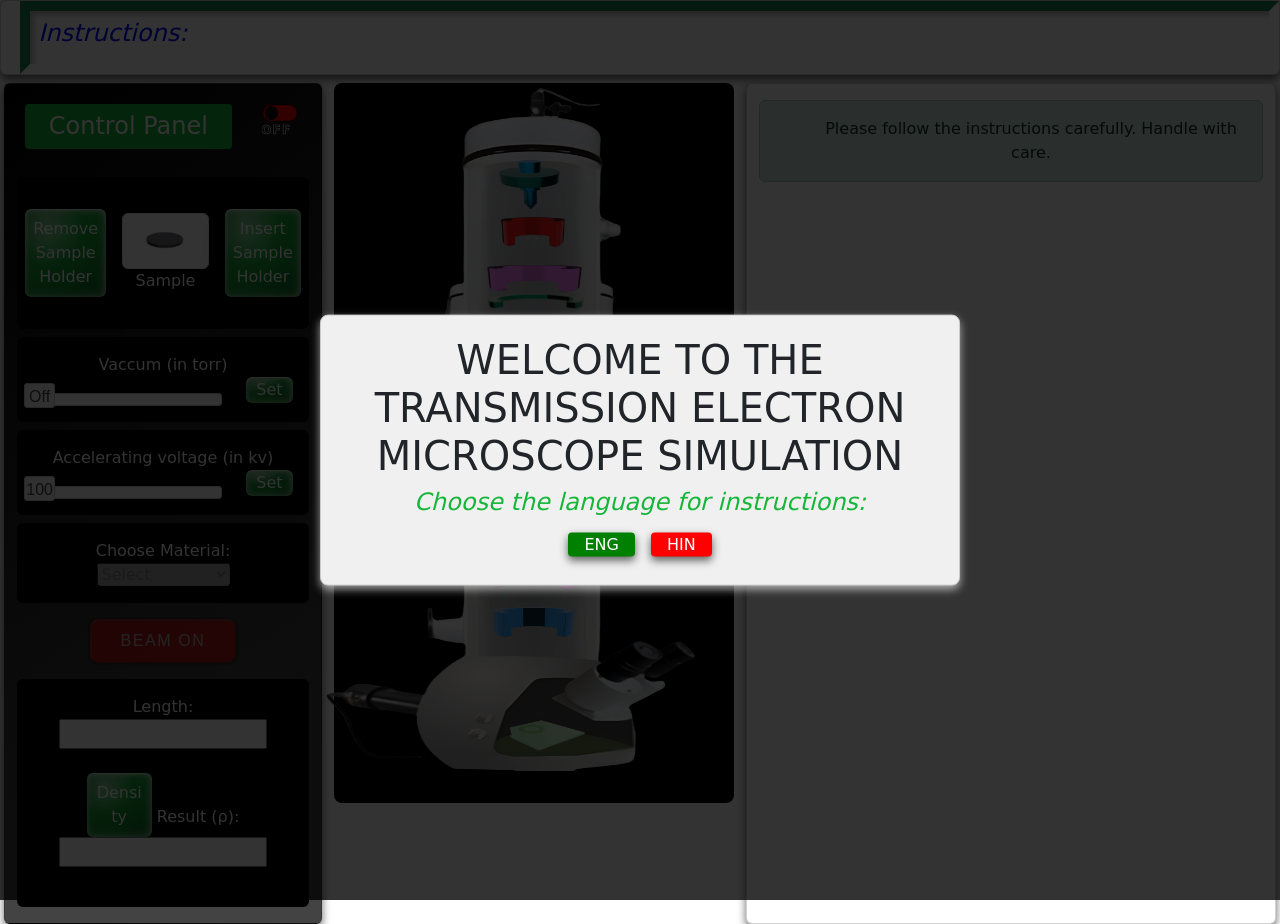
==== experiment/simulation/iframes/simulator.html @ 1d3f3c45 "Update simulator" ====
<!DOCTYPE html>
<html lang="en">
  <head>
    <meta charset="utf-8" />
    <meta name="viewport" content="width=device-width, initial-scale=1" />
    <title>TEM</title>

    <link rel="stylesheet" href="../css/simulator.css" />
    <link rel="stylesheet" href="../css/controls.css" />
    <link rel="stylesheet" href="../css/jquery-ui.css" />
    <link rel="stylesheet" href="../css/bootstrap.min.css" />

    <!-- <link href="https://cdn.jsdelivr.net/npm/bootstrap@5.3.1/dist/css/bootstrap.min.css" rel="stylesheet" 
    integrity="sha384-4bw+/aepP/YC94hEpVNVgiZdgIC5+VKNBQNGCHeKRQN+PtmoHDEXuppvnDJzQIu9" 
    crossorigin="anonymous"> -->
  </head>

  <body>
    <!-- dialogue-box -->
    <div

      id="dialogue-box-parent"
      style="
        width: 100vw;
        height: 100vh;
        z-index: 999;
        position: absolute;
        background-color: rgba(0, 0, 0, 0.8);
        display: block;
      "
    >
      <div class="dialogue-box">
        <h1>WELCOME TO THE TRANSMISSION ELECTRON MICROSCOPE SIMULATION</h1>
        <h4 style="color: #16b639; font-style: italic">
          Choose the language for instructions:
        </h4>
        <div style="display: flex;">
          <button onclick="englishVoice(this)" style="background-color: green;">
            ENG
          </button>
          <button onclick="hindiVoice(this)" style="background-color: red;">
            HIN
          </button>
        </div>
      </div>
    </div>

    <!-- experiment instructions -->

    <div class="mg card fluid-container mb-2">
      <div class="header-bar p-2">
        <h4 class="" style="color: blue; font-style: italic; display: inline-block;">Instructions:</h4>
        <div id="typer" style="display: inline-block; margin-left: 1rem; font-size: larger; font-weight: bold;"></div>
      </div>
    </div>
    <!-- end of experiment instructions -->

    <div class="row text-center">
      <!-- col 1 start -->
      <div class="card control_panel col-xl-3">
        <!-- start button -->
        <div
          class="badge d-flex justify-content-between"
          style="margin-bottom: 1rem"
        >
          <h4
            class=""
            style="
              background-color: #16b639;
              border-radius: 4px;
              padding: 0.5rem 1.5rem;
            "
          >
            Control Panel
          </h4>
          <div>
            <!-- <div class="label-heading">Switch</div> -->
            <input
              id="toggle id"
              class="toggle"
              type="checkbox"
              role="switch"
              name="toggle"
              value="on"
              onclick="toggleSwitch(this);"
            />
            <label for="toggle" class="slot">
              <span class="slot__label">OFF</span>
              <span class="slot__label">ON</span>
            </label>
          </div>
        </div>
        <!-- start button end -->

        <!-- sample load -->
        <div class="d-flex justify-content-center align-items-center boxx">
          <button
            id="removeButton"
            class="button-91 m-3 p-2"
            style="border-style: none"
            disabled
          >
            Remove Sample Holder
          </button>
          <div class="col-sm-4" id="sample">
            <img
              id="image-y"
              src="../images/parts/specimen.png"
              alt="Y"
              class="img-thumbnail img-fluid moveable-image y"
            />
            Sample
          </div>
          <button
            id="insertButton"
            class="button-91 m-3 p-2"
            style="border-style: none"
            disabled
          >
            Insert Sample Holder
          </button>
        </div>
        <!-- sample load end -->

        <!-- vaccum slider -->
        <div class="mt-2 boxx">
          <label for=" formControlRange" disabled>Vaccum (in torr)</label>
          <div class="row">
            <div class="col-9">
              <div id="vslider" class="mt-3">
                <div
                  class="custom-handle ui-slider-handle"
                  style="padding: 0px"
                ></div>
              </div>
            </div>
            <div class="col-3">
              <button id="setvac" class="button-91 w-100" disabled>Set</button>
            </div>
          </div>
        </div>
        <!-- end of vaccum slider -->

        <!-- acc voltage slider -->
        <div class="mt-2 boxx">
          <label for="formControlRange">Accelerating voltage (in kv)</label>
          <div class="row">
            <div class="col-9">
              <div id="avslider" class="mt-3">
                <div
                  class="custom-handle ui-slider-handle"
                  style="padding: 0px"
                ></div>
              </div>
            </div>
            <div class="col-3">
              <button id="setav" class="button-91 w-100" disabled>Set</button>
            </div>
          </div>
        </div>
        <!-- acc voltage slider end -->

        <!--  Choosing Material -->
        <div class="boxx mt-2">
          <label for="input">Choose Material: </label>
          <select class="imgMode" onchange="change()" id="position" disabled>
            <option disabled selected>Select</option>
            <option value="1">Steel Material</option>
            
          </select>
        </div>
        <!-- Choosing material end -->

        <!-- beam on -->
        <div class="">
          <button id="on" class="but sm w-50 m-3" disabled>Beam On</button>
          <!-- <button id="reloadButton" class="but sm w-50 m-3" disabled>Reset</button> -->
        </div>
        <!-- beam off -->

        <!-- magnification slider -->
        <!-- <div class="boxx mt-2">
          <label for="formControlRange">Magnification</label>
          <div class="row">
            <div class="col-9">
              <div id="mslider" class="mt-3">
                <div
                  class="custom-handle ui-slider-handle"
                  style="padding: 0px"
                ></div>
              </div>
            </div>
            <div class="col-3">
              <button id="setmag" class="button-91 w-100" disabled>Set</button>
            </div>
          </div>
        </div> -->
        <!-- Density calculator Input Box -->
        <div class="boxx ">
          <form id="calcForm">
            <!-- Text Input Field -->
            <label for="name">Length:</label>
            <input
              type="text"
              id="lengthInput"
              name="name"
              placeholder=""
              required
            />
            <br />
            <br />
            <!-- Submit Button -->
            <button class="button-91 w-25 p-2" type="submit">Density</button>
           
            <label for="result">Result (ρ):</label>
            <input
              type="text"
              id="resultInput"
              name="result"
              readonly
            /><br /><br />
          </form>
        </div>
        <!-- magnification slider end -->
      </div>
      <!-- col 1 end -->

      <!-- col 2 start -->
      <div
        class="col-xl-4 themed-grid-col"
        id="adjust-machine"
        style="position: relative"
      >
        <!-- simulation/machine -->
        <!-- <img src="../images/bg/tem_back.png" alt="TEM back" width="400" height="600"> -->

        <div class="panel-2">
          <!-- parts -->
          <img
            data-id="9"
            src="../images/bg/tem-3d3.png"
            class="part a"
            style="width: 25rem; height: 43rem"
          />

          <div class="image-hover" style="top: 4.6rem; right: -0.2rem">
            <img id="part1" src="../images/parts/eg.png" alt="Hover Image" />
            <div class="hover-text card">
              <p>Electron Gun</p>
            </div>
          </div>
          <div class="image-hover" style="top: 3.6rem">
            <img src="../images/parts/red.png" id="part2" />
            <div class="hover-text card">
              <p>Anode</p>
            </div>
          </div>
          <div class="image-hover" style="top: 2.3rem">
            <img src="../images/parts/pink.png" id="part3" />
            <div class="hover-text card">
              <p>Condenser-lens-1</p>
            </div>
          </div>
          <div class="image-hover" style="top: -0.7rem; right: 0.2rem">
            <img
              data-id="4"
              title="specimen"
              src="../images/parts/green.png"
              id="part4"
            />
            <div class="hover-text card">
              <p>Condenser-lens-2</p>
            </div>
          </div>

          <!-- specimen -->
          <div class="image-hover" style="top: -2.9rem; right: 0.2rem">
            <img
              data-id="4"
              title="specimen"
              src="../images/parts/specimen.png"
              id="part11"
            />
          </div>
          <!-- end of specimen -->

          <div class="image-hover" style="top: -3rem">
            <img
              data-id="5"
              title="coil"
              src="../images/parts/blue.png"
              id="part5"
            />
            <div class="hover-text card">
              <p>Objective-lens-2</p>
            </div>
          </div>
          <div class="image-hover" style="bottom: 8.5rem; right: 0.2rem">
            <img
              data-id="6"
              title="objective_aperture_lens"
              src="../images/parts/green.png"
              id="part6"
            />
            <div class="hover-text card">
              <p>Objective-lens-1</p>
            </div>
          </div>
          <div class="image-hover" style="bottom: 14rem; right: 0.2rem">
            <img
              data-id="7"
              title="intermediate_lens"
              src="../images/parts/green.png"
              id="part7"
            />
            <div class="hover-text card">
              <p>Intermediate-lens</p>
            </div>
          </div>
          <div class="image-hover" style="bottom: 18.5rem">
            <img
              data-id="8"
              title="projector_lens"
              src="../images/parts/pink.png"
              id="part8"
            />
            <div class="hover-text card">
              <p>Projector-lens-1</p>
            </div>
          </div>
          <div class="image-hover" style="bottom: 22rem">
            <img
              data-id="8"
              title="projector_lens"
              src="../images/parts/pink.png"
              id="part9"
            />
            <div class="hover-text card">
              <p>Projector-lens-2</p>
            </div>
          </div>
          <div class="image-hover" style="bottom: 24rem">
            <img
              data-id="8"
              title="projector_lens"
              src="../images/parts/blue.png"
              id="part10"
            />
            <div class="hover-text card">
              <p>Projector-lens-3</p>
            </div>
          </div>
          <div class="image-hover" style="bottom: 22rem">
            <img
              data-id="9"
              title="fluorescent-screen"
              src="../images/parts/fluorescent_screen_4.png"
              id="fluorescent_screen"
            />
            <div class="hover-text card">
              <p>Fluorescent-screen</p>
            </div>
          </div>

          <div class="image-hover-sh">
            <img
              data-id="10"
              title="sample_holder1"
              src="../images/parts/sample_holder1.png"
              id="image-x"
              class="moveable-image x"
            />
            <div style="color: red; border-style: none" class="hover-text card">
              <p>Sample Holder</p>
            </div>
          </div>
          <!-- end of parts -->

          <!-- drop the material here -->

          <!-- drop material end -->

          <!-- beam -->
          <canvas
            id="beam"
            width="15"
            height="530"
            style="
              position: absolute;
              top: 17%;
              left: 50%;
              transform: translateX(-67%);
            "
          ></canvas>
          <canvas
            id="beam2"
            width="256"
            height="80"
            style="
              display: none;
              position: absolute;
              top: 81%;
              left: 50%;
              transform: translateX(-50%);
              background: none;
            "
          ></canvas>
          <!-- end of beam -->
        </div>
        <!-- end of simulation machine -->
      </div>
      <!-- col 2 end -->

      <!-- col 3 start -->
      <div class="card col-xl-5 themed-grid-col">
        <!-- image formed output -->
        <div class="col-12" id="output">
          <div class="panel">
            <figure data-zoom data-zoom-max="5">
              <img
                id="outImage1"
                style="display: none"
                class="w-100"
                src="../images/outputs/dislocatedImage.jpg"
              />
            </figure>
            <figure data-zoom data-zoom-max="5">
              <img
                id="outImage2"
                style="display: none"
                class="w-100"
                src="../images/outputs/ring.jpg"
              />
            </figure>
            <figure data-zoom data-zoom-max="5">
              <img
                id="outImage3"
                style="display: none"
                class="w-100"
                src="../images/outputs/zoom.png"
              />
            </figure>
          </div>
        </div>
        <!-- end of image formed output -->
        <!-- theory -->
        <div class="alert alert-success d-flex align-items-center" role="alert">
          <svg
            class="bi flex-shrink-0 me-2"
            style="height: 2rem; width: 2rem"
            role="img"
            aria-label="Info:"
          >
            <use xlink:href="#info-fill" />
          </svg>
          <div>Please follow the instructions carefully. Handle with care.</div>
        </div>
        <!-- end of theory code -->
      </div>
      <!-- col 3 end -->
    </div>
    <script
      type="text/javascript"
      src="https://cdnjs.cloudflare.com/ajax/libs/jquery/3.7.1/jquery.min.js"
    ></script>

    <script src="../js/bootstrap.bundle.min.js"></script>
    <script src="../js/jquery-ui.min.js"></script>

    <script src="../js/simulator.js"></script>
  </body>
</html>
---- experiment/simulation/css/simulator.css ----
/* home background responsive css */
/* exp heading */
body {
    margin: 0;
    padding: 0;
  }
  
  /* aim */
  .card {
    box-shadow: 0 4px 8px 0 rgba(0, 0, 0, 0.606);
    transition: 0.3s;
  }
  .card:hover {
    box-shadow: 0 8px 16px 0 rgba(0, 0, 0, 0.781);
  }
  #aim {
    font-family: Georgia, "Times New Roman", Times, serif;
    font-size: 24px;
  }
  
  .lead {
    font-family: "Quicksand";
  }
  .header-bar {
    position: relative;
    width: 100%;
    min-width: 300px;
    border: 10px solid transparent;
    border-top: 10px solid#198754;
    border-left: 10px solid #198754;
    box-shadow: 4px 4px 5px rgba(0, 0, 0, 0.25) inset;
  }
  
  .header-bar > .logo {
    position: absolute;
    top: calc(50% - 20px);
    left: 10px;
    transform: translateY(-50%);
    color: rgba(211, 0, 0, 0.8);
    font-family: "Parisienne", cursive;
    cursor: default;
    user-select: none;
  }
  .slider-menu {
    position: absolute;
    top: 0;
    right: 0;
    display: flex;
    list-style-type: none;
    margin: 0;
    padding: 0;
    z-index: 1;
  }
  .slider-menu > li {
    display: inline-flex;
    padding: 14px;
    margin-left: 2px;
    font-family: "Quicksand", sans-serif;
    color: #43168a;
    cursor: pointer;
    transition: 0.3s linear all;
    user-select: none;
  }
  .slider-menu > li:hover {
    color: #ed9999;
    box-shadow: 0 50px 5px rgba(0, 0, 0, 0.15) inset;
  }
  .aeu-signature {
    position: fixed;
    top: 5px;
    left: 50%;
    transform: translate(-50%);
    font-size: 15px;
    line-height: 30px;
    background-color: #fff;
    padding: 5px 10px;
    border-radius: 25px;
    box-shadow: 0 0 15px rgba(0, 0, 0, 0.5);
  }
  .aeu-signature {
    font-family: "Quicksand";
  }
  .aeu-signature > img {
    height: 30px;
  }
  
  /* components/parts css */
  
  #part1 {
    width: 8rem;
    height: 4rem;
  }
  
  #part2 {
    width: 5.5rem;
  }
  
  #part3 {
    width: 8.5rem;
    height: 4rem;
  }
  
  #part4 {
    width: 8.5rem;
  }
  
  #part5 {
    width: 12rem;
  }
  
  #part6 {
    width: 9rem;
  }
  
  #part7 {
    width: 9rem;
  }
  
  #part8 {
    width: 9rem;
    height: 6rem;
  }
  #part9 {
    width: 9rem;
    height: 6rem;
  }
  #part10 {
    width: 10rem;
    height: 5rem;
  }

  #part11{
    width: 12%;
    visibility: hidden;
}
  
  #fluorescent_screen {
    width: 8rem;
  }
  
  #sample_holder1 {
    width: 8rem;
  }
  
  .part {
    position: absolute;
    transform: translateX(-56%);
    transition: all 0.2s;
  }
  #adjust-machine {
    border-radius: 8px;
  }

  .panel-2{
    background-color: #000;
    position: relative;
    width: 100%;
    height: 45rem;
    border-radius: 8px;
  }
  
  /* reponsive */
  @media (min-width: 500px) and (max-width: 1200px) {
    #adjust-machine {
      background-color: #292929;
      padding-left: 200px;
      padding-right: 200px;
      border-radius: 10px;
      margin: 0.5rem;
    }
  }
  /* @media (min-width: 000px) and (max-width: 1200px) {
    .spn{
      width: 80%!important;
    }
  } */
  
  /* parts title display */
  .image-hover {
    /* top: 4rem; */
    position: relative;
    overflow: hidden;
    transition: transform 0.3s ease;
  }
  
  .image-hover img {
    width: 100%;
    height: auto;
  }
  
  .image-hover:hover img {
    transform: scale(1.3); /* Scale up by 5% */
    transition: transform 0.2s ease-in;
  }
  
  .image-hover .hover-text {
    position: absolute;
    top: 50%;
    left: 80%;
    font-style: italic;
    font-weight: bolder;
    transform: translate(-50%, -50%);
    /* background-color: rgba(0, 0, 0, 0.7); */
    color:rgb(218, 0, 0);
    padding: 0 5px;
    visibility: hidden;
    border-radius: 5px;
    border: 2px solid white;
  }
  
  .image-hover:hover .hover-text {
    visibility: visible;
  }

  .image-hover-sh:hover img {
    transform: scale(1.3); /* Scale up by 5% */
    transition: transform 0.2s ease-in;
  }

  .image-hover-sh .hover-text {
    position: absolute;
    top: 38%;
    left: 80%;
    font-style: italic;
    font-weight: bolder;
    transform: translate(-50%, -50%);
    /* background-color: rgba(0, 0, 0, 0.7); */
    color: #198754;
    padding: 0 5px;
    visibility: hidden;
    border-radius: 5px;
    border: 2px solid rgb(218, 0, 0);
  }
  
  .image-hover-sh:hover .hover-text {
    visibility: visible;
  }
  
  /* acc voltage button values */
  .voltage-labels {
    color: white;
    font-size: small;
  }
  
  /* drag and drop sample */
  .drop-targets{
    display: flex;
    flex-direction: row;
    /* align-items: center;
    justify-content: center; */
  }
  
  .box-sample {
    height: 76px;
    width: 76px;
    border: solid 3px #ccc;
  }
  
/* switch on toggle */
.toggle, .toggle:before, .slot__label, .curtain {
  transition-property: background-color, transform, visibility;
  transition-duration: 0.25s;
  transition-timing-function: ease-in, cubic-bezier(0.6,0.2,0.4,1.5), linear;
}
.toggle:before, .slot, .slot__label {
  display: block;
}
.toggle:before, .curtain {
  position: absolute;
}
.toggle:checked, .curtain {
  background-color: #2b7f3a;
}
.toggle:focus {
  outline: transparent;
}
.toggle {
  border-radius: 0.75em;
  box-shadow: 0 0 0 0.1em inset;
  cursor: pointer;
  position: relative;
  margin-right: 0.25em;
  width: 3em;
  height: 1.5em;
  -webkit-appearance: none;
  -moz-appearance: none;
  appearance: none;
  -webkit-tap-highlight-color: transparent;
  background-color: red;
}
.toggle:before {
  background: currentColor;
  border-radius: 50%;
  content: "";
  top: 0.2em;
  left: 0.2em;
  width: 1.1em;
  height: 1.1em;
}
.toggle:checked:before {
  transform: translateX(1.5em);
}
.toggle:checked ~ .slot .slot__label, .slot__label:nth-child(2) {
  transform: translateY(-50%) scaleY(0);
}
.toggle:checked ~ .slot .slot__label:nth-child(2) {
  transform: translateY(-100%) scaleY(1);
}
.toggle:checked ~ .curtain {
  transform: scaleX(1);
}
.slot {
  color: transparent;

  letter-spacing: 0.1em;
  line-height: 1;
  overflow: hidden;
  height: 1em;
  text-indent: -0.9em;
  -webkit-text-stroke: 0.05em #fff;
}
.slot__label {
  transform-origin: 50% 0;
}
.slot__label:nth-child(2) {
  transform-origin: 50% 100%;
}

/* body */
.text-center{
  padding-left: 1rem;
  padding-right: 1rem;
}

.dialogue-box{
  /* width: 60%;
  height: 30%; */
  border-radius: 8px;
  position: absolute;
  background: white;
  box-shadow: 0 4px 8px 0 rgba(255, 255, 255, 0.606);
  transition: 0.3s;
  top: 50%;
  left: 50%;
  transform: translate(-50%, -50%);
  /* z-index: 9999; */
  background-color: #f0f0f0;
  padding: 20px;
  border: 1px solid #ccc;
  display: flex;
  flex-direction: column;
  justify-content: center;
  align-items: center;
  text-align: center;
}

.dialogue-box button {
  padding: 0rem 1rem;
  margin: 0.5rem;
  border-radius: 4px;
  box-shadow: 0 4px 8px 0 rgba(0, 0, 0, 0.606);
  border-style: none;
  /* background-color: green; */
  color: white;
}
---- experiment/simulation/css/controls.css ----
.ucontrol > div,
.lcontrol > div {
  padding: 0.5rem;
}

.ucontrol .observation-mock {
  width: 100%;
  height: 15rem;
  background: #134e5e;
  background: -webkit-linear-gradient(to right, #71b280, #134e5e);
  background: linear-gradient(to right, #71b280, #134e5e);
  border: 0.1rem solid #555;
}

.t-wrapper {
  display: table;
  width: 100%;
}

.t-wrapper > div {
  height: 100%;
  display: table-row;
}

.mg {
  padding-left: 1.2rem;
}

.control_panel {
  /* background-color: #000000db !important; */
  background-color: #000000;
background-image: linear-gradient(147deg, #000000 0%, #434343 74%);
  padding: 1rem;
  color: white !important;
}

.panel .panel-head {
  background: #1089ff;
  color: #fff;
  margin: -0.5rem;
  padding: 0.5rem;
  text-align: center;
  margin-bottom: 0.5rem;
}

.panel.padd {
  padding: 0.5rem 1rem;
}

/* #typer {
    height: 10rem;
} */

.but {
  padding: 1rem 2rem;
  color: #fff;
  font-family: "Oswald", sans-serif;
  text-transform: uppercase;
  letter-spacing: 0.1rem;
  border-radius: 8px;
  background: rgb(255, 0, 0);
  box-shadow: 0 0 0 0.1rem rgba(0, 0, 0, 0.5);
  transition: all 0.3s;
}

.but:disabled {
  opacity: 0.6;
  pointer-events: none;
}

.but.sm {
  padding: 0.5rem 1rem;
}

.but:hover {
  background: #fff;
  color: #000;
  box-shadow: 0 0 0 0.1rem #fff;
}

.but.blue:hover {
  background: #1089ff;
  color: #fff;
  box-shadow: 0 0 0 0.1rem #1089ff;
}

.but.green:hover {
  background: #11c96d;
  color: #fff;
  box-shadow: 0 0 0 0.1rem #10ff89;
}

.lcontrol button {
  background: none;
  font-family: "Oswald", sans-serif;
  letter-spacing: 0.1rem;
  text-transform: uppercase;
  padding: 1rem;
  color: #aaa;
}

#dropzone {
  background: transparent;
  text-align: center;
  position: absolute;
  top: 36%;
  width: 6rem;
  height: 1.5rem;
  left: 50%;
  transform: translateX(-175%);
  /* border:1px solid #000; */
  /* padding: 0.5rem; */
}

#dropzone.active {
  border: 1px solid #fff;
}

#dropzone.active:after {
  content: "Place the material here";
  color: #fff;
  position: absolute;
  width: 100%;
  left: 50%;
  top: 100%;
  transform: translateX(-50%);
  font-size: 12px;
  opacity: 0.7;
}

#dropzone .material {
  width: 3rem;
  height: 1rem;
  display: inline-block;
  border: 1px solid #444;
  opacity: 0.5;
  border-radius: 50%;
}

.custom-handle {
  width: 1.9rem !important;
  height: 1.6em !important;
  top: 50%;
  margin-top: -0.4em;
  text-align: center;
  line-height: 1.6em;
}

.toast {
  animation: glow-blue 1.5s infinite ease-in-out !important;
}

.toast.success {
  border-left: 3px solid #31a66a;
  animation: glow-green 1.5s infinite ease-in-out !important;
}

.toast.danger {
  border-left: 3px solid #b81f44;
  animation: glow-red 1.5s infinite ease-in-out !important;
}

@-webkit-keyframes glow-red {
  0% {
    -webkit-box-shadow: 0 0 50px 50px rgba(255, 50, 50, 0.9);
  }
  50% {
    -webkit-box-shadow: 0 0 50px 0px rgba(255, 50, 50, 0.2);
  }
  100% {
    -webkit-box-shadow: 0 0 50px 50px rgba(255, 50, 50, 0.9);
  }
}

@keyframes glow-red {
  0% {
    box-shadow: 0 0 50px rgba(255, 50, 50, 0.9);
  }
  50% {
    box-shadow: 0 0 50px rgba(255, 50, 50, 0.2);
  }
  100% {
    box-shadow: 0 0 50px rgba(255, 50, 50, 0.9);
  }
}

@-webkit-keyframes glow-green {
  0% {
    -webkit-box-shadow: 0 0 50px 50px rgba(50, 230, 50, 0.9);
  }
  50% {
    -webkit-box-shadow: 0 0 50px 0px rgba(50, 230, 50, 0.2);
  }
  100% {
    -webkit-box-shadow: 0 0 50px 50px rgba(50, 230, 50, 0.9);
  }
}

@keyframes glow-green {
  0% {
    box-shadow: 0 0 50px rgba(50, 230, 50, 0.9);
  }
  50% {
    box-shadow: 0 0 50px rgba(50, 230, 50, 0.2);
  }
  100% {
    box-shadow: 0 0 50px rgba(50, 230, 50, 0.9);
  }
}

@-webkit-keyframes glow-blue {
  0% {
    -webkit-box-shadow: 0 0 50px 50px rgba(50, 50, 255, 0.9);
  }
  50% {
    -webkit-box-shadow: 0 0 50px 0px rgba(50, 50, 255, 0.2);
  }
  100% {
    -webkit-box-shadow: 0 0 50px 50px rgba(50, 50, 255, 0.9);
  }
}

@keyframes glow-blue {
  0% {
    box-shadow: 0 0 50px rgba(50, 50, 255, 0.9);
  }
  50% {
    box-shadow: 0 0 50px rgba(50, 50, 255, 0.2);
  }
  100% {
    box-shadow: 0 0 50px rgba(50, 50, 255, 0.9);
  }
}

#taskArea {
  font-size: 1.1rem;
  display: none;
}

#taskArea label {
  text-align: center;
}

#taskArea h2 {
  font-family: "Franklin Gothic Medium", "Arial Narrow", Arial, sans-serif;
}

canvas {
  -webkit-transform3d: translate(0, 0, 0);
  -moz-transform3d: translate(0, 0, 0);
  -transform3d: translate(0, 0, 0);
}

.btn:focus {
  outline: none !important;
  border: none;
  box-shadow: none !important;
}

#btn_class {
  font-weight: bold;
  width: 28%;
  background-color: #154360;
  border: none;
  color: white;
  padding: 13px 30px;
  text-decoration: none;
  text-align: center;
  font-size: 14px;
  display: inline-block;
  /* margin-top: 1%; */
  margin-left: 72%;
}

/* sample holder move */
#image-x {
  position: absolute;
  left: 20%;
  top: 15rem;
  transition: all 1s ease;
  width: 8rem;
}

/* samples/specimen */
.moveable-image {
  transition: transform 0.5s ease-in-out;
}

.boxx {
  padding: 1rem;
  border-radius: 6px;
  background-color: rgb(0, 0, 0);
}

/* CSS */
.button-91 {
  color: #fff;
  /* padding: 15px 25px; */
  background-color: #16b639;
  background-image: radial-gradient(93% 87% at 87% 89%, rgba(0, 0, 0, 0.23) 0%, transparent 86.18%), radial-gradient(66% 66% at 26% 20%, rgba(255, 255, 255, 0.55) 0%, rgba(255, 255, 255, 0) 69.79%, rgba(255, 255, 255, 0) 100%);
  box-shadow: inset -3px -3px 9px rgba(255, 255, 255, 0.25), inset 0px 3px 9px rgba(255, 255, 255, 0.3), inset 0px 1px 1px rgba(255, 255, 255, 0.6), inset 0px -8px 36px rgba(0, 0, 0, 0.3), inset 0px 1px 5px rgba(255, 255, 255, 0.6), 2px 19px 31px rgba(0, 0, 0, 0.2);
  border-radius: 6px;
  /* font-weight: bold; */
  font-size: 16px;
  /* height: 2rem; */
  border: 0;


  user-select: none;
  -webkit-user-select: none;
  touch-action: manipulation;

  cursor: pointer;
}
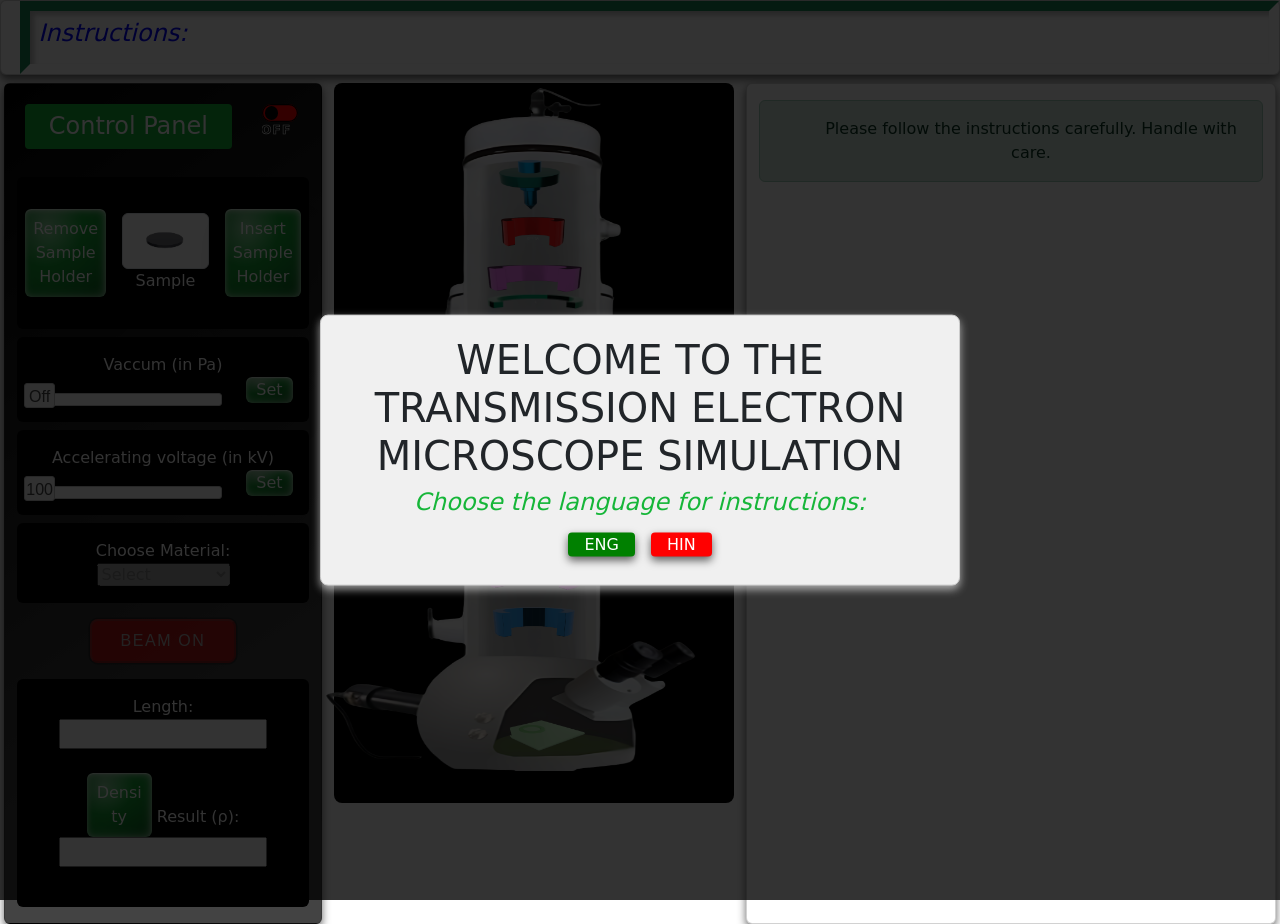
==== commit 0d2b2309: "Update simulator.html" ====
--- a/experiment/simulation/iframes/simulator.html
+++ b/experiment/simulation/iframes/simulator.html
@@ -124,7 +124,7 @@
 
         <!-- vaccum slider -->
         <div class="mt-2 boxx">
-          <label for=" formControlRange" disabled>Vaccum (in torr)</label>
+          <label for=" formControlRange" disabled>Vaccum (in Pa)</label>
           <div class="row">
             <div class="col-9">
               <div id="vslider" class="mt-3">
@@ -143,7 +143,7 @@
 
         <!-- acc voltage slider -->
         <div class="mt-2 boxx">
-          <label for="formControlRange">Accelerating voltage (in kv)</label>
+          <label for="formControlRange">Accelerating voltage (in kV)</label>
           <div class="row">
             <div class="col-9">
               <div id="avslider" class="mt-3">
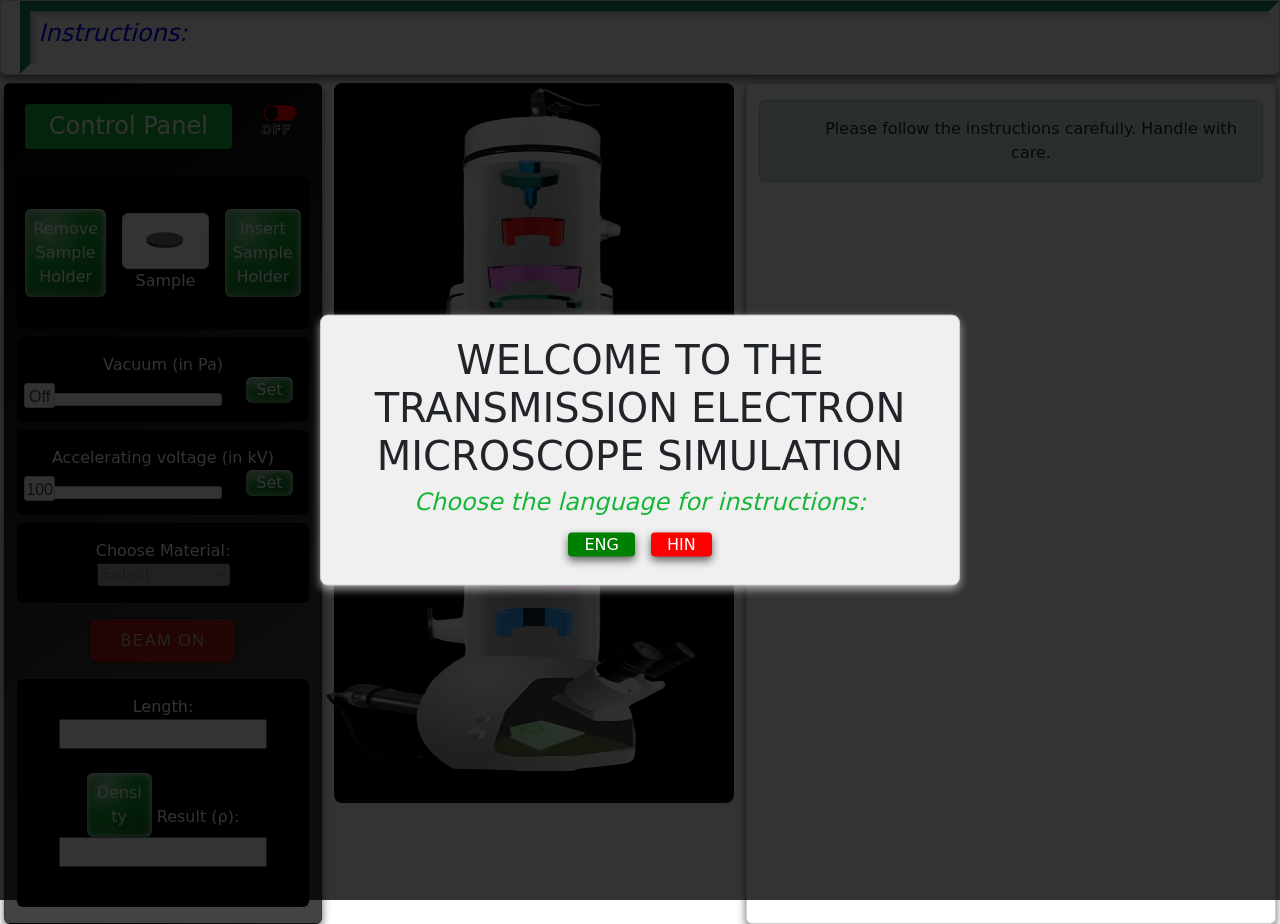
==== commit 8213456e: "Update simulator.html" ====
--- a/experiment/simulation/iframes/simulator.html
+++ b/experiment/simulation/iframes/simulator.html
@@ -122,9 +122,9 @@
         </div>
         <!-- sample load end -->
 
-        <!-- vaccum slider -->
+        <!-- Vacuum slider -->
         <div class="mt-2 boxx">
-          <label for=" formControlRange" disabled>Vaccum (in Pa)</label>
+          <label for=" formControlRange" disabled>Vacuum (in Pa)</label>
           <div class="row">
             <div class="col-9">
               <div id="vslider" class="mt-3">
@@ -139,7 +139,7 @@
             </div>
           </div>
         </div>
-        <!-- end of vaccum slider -->
+        <!-- end of Vacuum slider -->
 
         <!-- acc voltage slider -->
         <div class="mt-2 boxx">
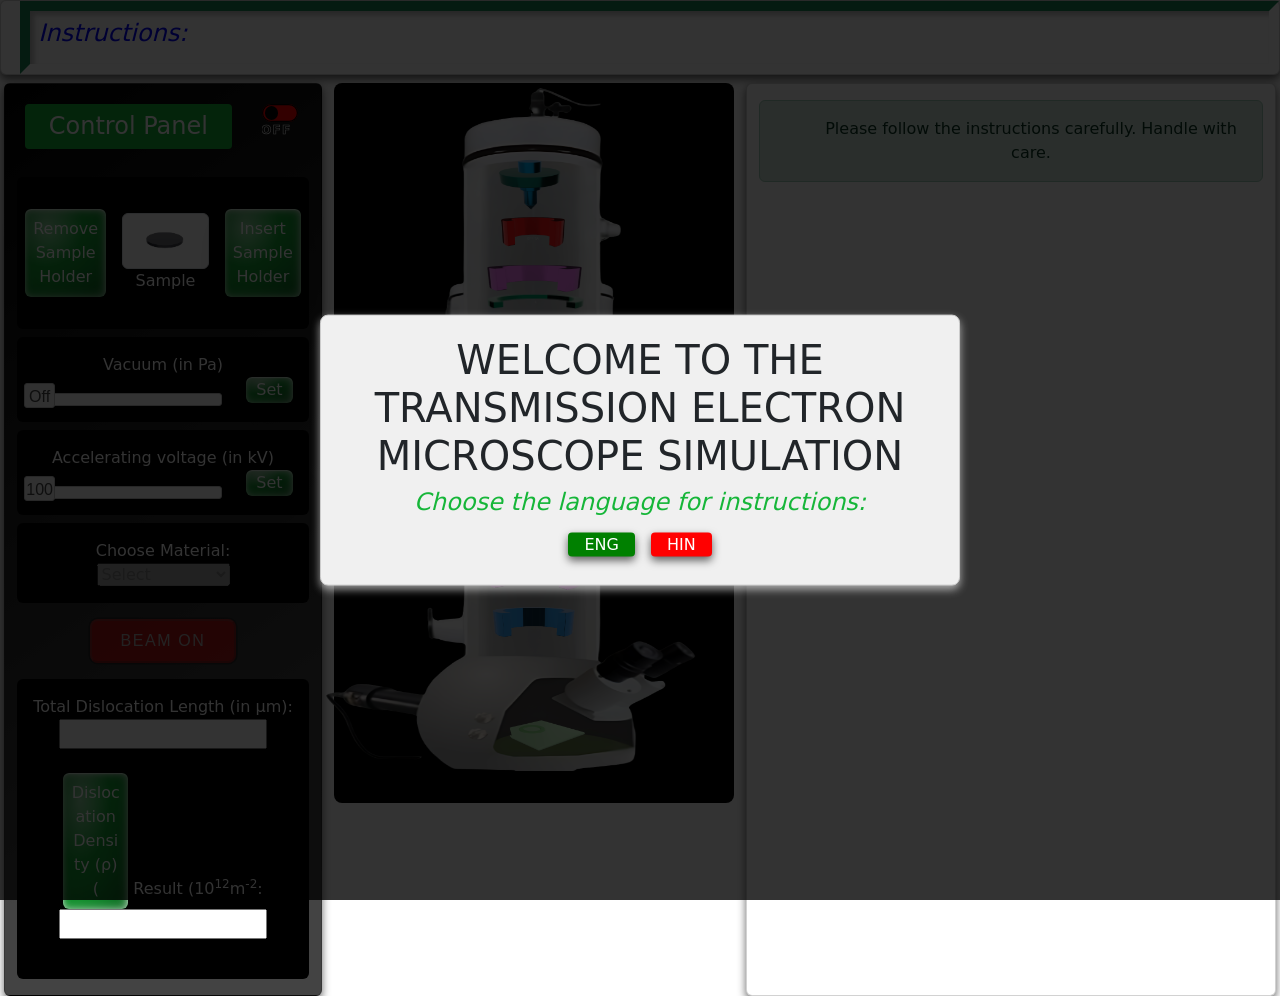
==== commit fbd24c18: "Update simulator.html" ====
--- a/experiment/simulation/iframes/simulator.html
+++ b/experiment/simulation/iframes/simulator.html
@@ -199,7 +199,7 @@
         <div class="boxx ">
           <form id="calcForm">
             <!-- Text Input Field -->
-            <label for="name">Length:</label>
+            <label for="name">Total Dislocation Length (in μm):</label>
             <input
               type="text"
               id="lengthInput"
@@ -210,9 +210,9 @@
             <br />
             <br />
             <!-- Submit Button -->
-            <button class="button-91 w-25 p-2" type="submit">Density</button>
+            <button class="button-91 w-25 p-2" type="submit">Dislocation Density (ρ)(</button>
            
-            <label for="result">Result (ρ):</label>
+            <label for="result">Result (10<sup>12</sup>m<sup>-2</sup>:</label>
             <input
               type="text"
               id="resultInput"
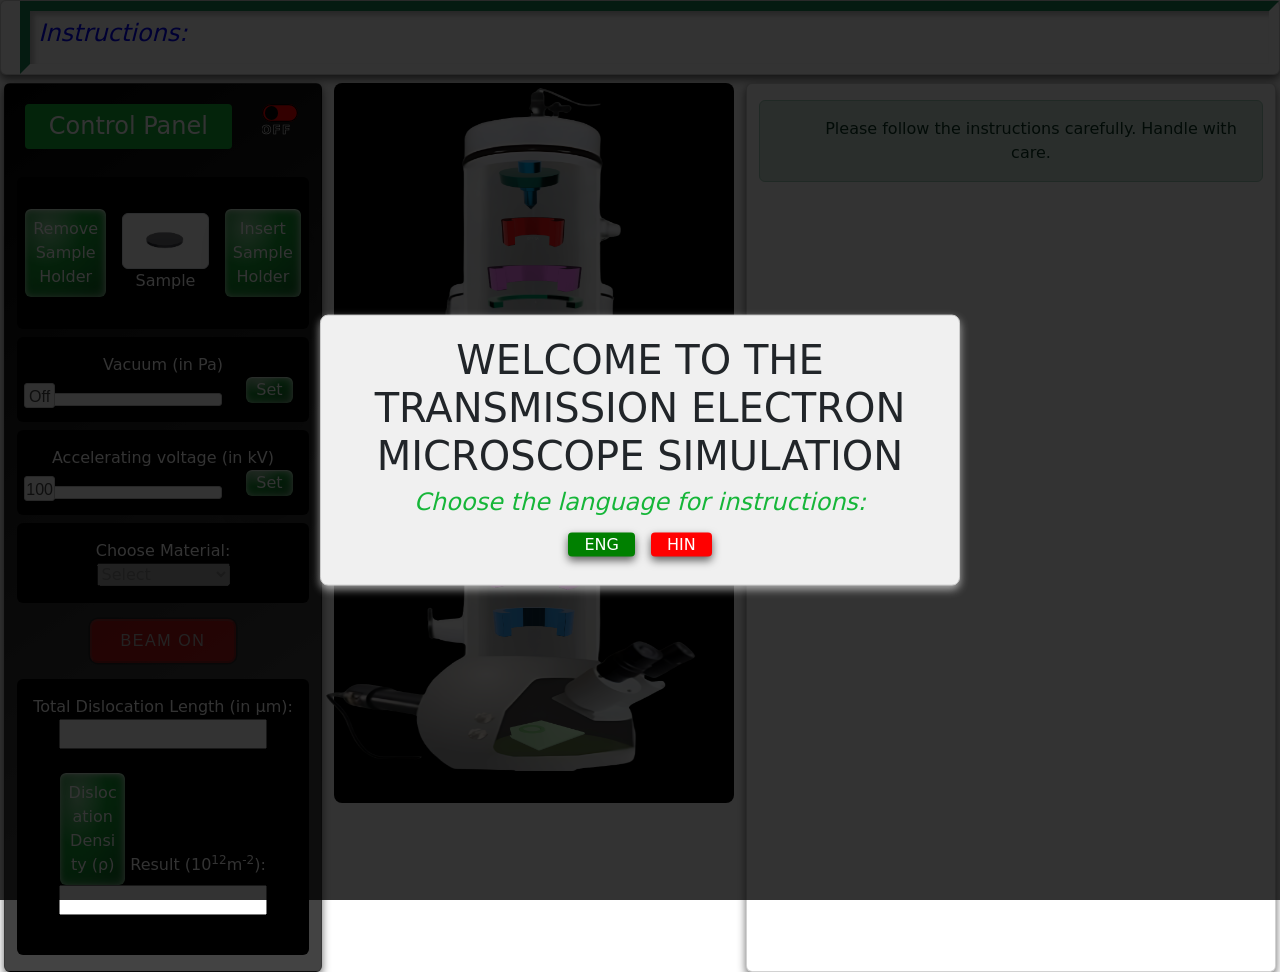
==== commit 063b7d15: "Update simulator.html" ====
--- a/experiment/simulation/iframes/simulator.html
+++ b/experiment/simulation/iframes/simulator.html
@@ -210,9 +210,9 @@
             <br />
             <br />
             <!-- Submit Button -->
-            <button class="button-91 w-25 p-2" type="submit">Dislocation Density (ρ)(</button>
+            <button class="button-91 w-25 p-2" type="submit">Dislocation Density (ρ)</button>
            
-            <label for="result">Result (10<sup>12</sup>m<sup>-2</sup>:</label>
+            <label for="result">Result (10<sup>12</sup>m<sup>-2</sup>):</label>
             <input
               type="text"
               id="resultInput"
